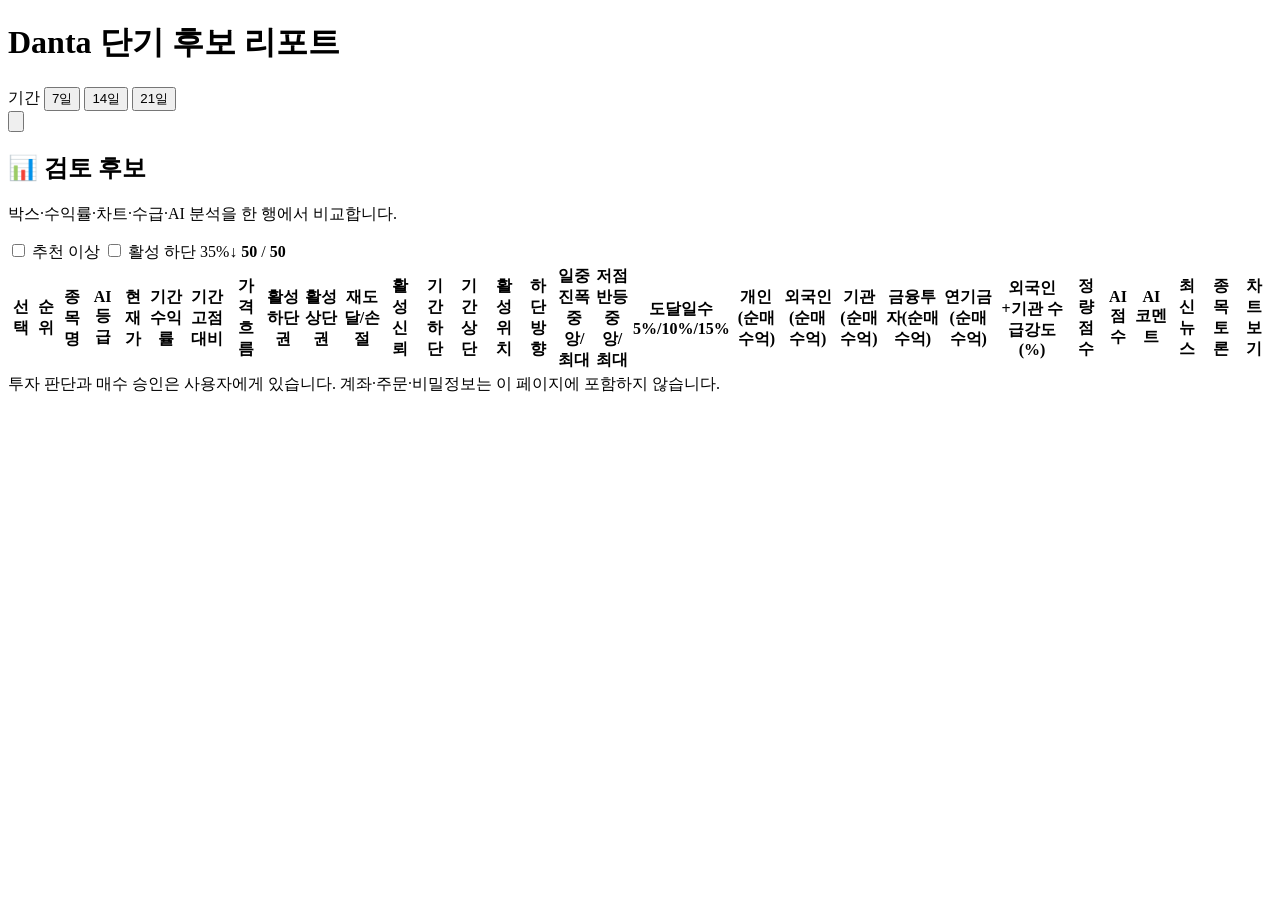
==== src/danta/dashboard/assets/template.html @ 1cea2798 "Add active box regime analysis" ====
<!doctype html>
<html lang="ko">
<head>
  <meta charset="utf-8">
  <meta name="viewport" content="width=device-width, initial-scale=1">
  <meta name="description" content="KOSPI 단기 변동성 검토 후보 50개 리포트">
  <title>Danta 단기 변동성 후보 리포트</title>
  <style>/*__DANTA_CSS__*/</style>
</head>
<body>
  <header>
    <div class="toolbar">
      <h1>Danta 단기 후보 리포트</h1>
      <div class="window-picker" role="group" aria-label="분석 기간">
        <span>기간</span>
        <button type="button" data-window="7">7일</button>
        <button type="button" class="active" data-window="14">14일</button>
        <button type="button" data-window="21">21일</button>
      </div>
      <div class="meta">
        <span id="demoBadge" class="demo" hidden>DEMO DATA</span>
        <span id="strategyBadge" class="strategy-badge"></span>
        <b id="marketRegime"></b>
        <time id="dataAsOf"></time>
        <button id="toggleSelection" type="button" class="icon-button show-selection" aria-label="선택창 표시" title="선택창 표시" aria-expanded="false" aria-controls="selectionTray">
          <svg aria-hidden="true" viewBox="0 0 24 24"><path d="M6 3h12a2 2 0 0 1 2 2v16l-8-3-8 3V5a2 2 0 0 1 2-2Zm2 4v2h8V7H8Zm0 4v2h8v-2H8Z"/></svg>
        </button>
      </div>
    </div>
    <aside id="selectionTray" class="selection-tray" aria-live="polite" hidden>
      <div class="selection-summary">
        <b>선택 <span id="selectionCount">0</span>/3</b>
        <span id="allocationSummary" class="allocation-summary">배정 합계 0.0% · 현금 100.0%</span>
        <span id="selectionMessage" class="sr-only" role="status">선택 종목과 주문 비율을 입력하세요.</span>
      </div>
      <div id="selectionItems" class="selection-items"></div>
      <div class="selection-actions">
        <button id="clearSelection" type="button" class="icon-button" aria-label="전체 해제" title="전체 해제">
          <svg aria-hidden="true" viewBox="0 0 24 24"><path d="M9 3h6l1 2h4v2H4V5h4l1-2Zm-3 6h12l-1 12H7L6 9Zm3 2v7h2v-7H9Zm4 0v7h2v-7h-2Z"/></svg>
        </button>
        <button id="copySelection" type="button" class="icon-button primary" aria-label="자동매수 승인문 복사" title="자동매수 승인문 복사" disabled>
          <svg aria-hidden="true" viewBox="0 0 24 24"><path d="m3 20 18-8L3 4v6l12 2-12 2v6Z"/></svg>
        </button>
      </div>
    </aside>
    <div id="copyToast" class="copy-toast" role="status" aria-live="polite" hidden></div>
  </header>

  <main>
      <section id="rankingPanel" class="report-panel">
        <div class="section-bar">
          <div>
            <h2 id="candidateCountTitle">📊 검토 후보</h2>
            <p id="analysisDescription">박스·수익률·차트·수급·AI 분석을 한 행에서 비교합니다.</p>
          </div>
          <div class="filters">
            <label><input id="recommendedOnly" type="checkbox"> <span id="recommendFilterLabel">추천 이상</span></label>
            <label><input id="lowerOnly" type="checkbox"> 활성 하단 35%↓</label>
            <span><b id="visibleCount">50</b> / <b id="totalCount">50</b></span>
          </div>
        </div>
        <div class="table-wrap">
          <table class="report-table comprehensive">
            <thead>
              <tr>
                <th class="sticky-select">선택</th><th class="sticky-rank">순위</th><th class="sticky-name">종목명</th>
                <th id="reviewGradeHeader">AI 등급</th><th>현재가</th><th title="분봉 준비 시 첫 60분봉 종가, 준비 중에는 첫 거래일 종가 대비 현재가 변화율">기간수익률</th><th title="선택 기간 최고가 대비 현재가의 등락률">기간고점 대비</th><th>가격 흐름</th>
                <th title="최근 가격 레짐에서 반복된 활성 하단 가격 구역">활성 하단권</th><th title="최근 가격 레짐에서 반복된 활성 상단 가격 구역">활성 상단권</th><th title="활성 하단 접촉 뒤 상단 재도달과 -7% 손절 선행의 후향 관측값">재도달/손절</th><th title="활성 구간 길이·해결 표본·박스 포함률을 결합한 설명 통계 신뢰도">활성 신뢰</th>
                <th title="선택 기간 전체 60분봉 저가의 10분위">기간 하단</th><th title="선택 기간 전체 60분봉 고가의 90분위">기간 상단</th><th>활성 위치</th><th title="첫 거래일 저가 대비 마지막 거래일 저가의 방향">하단 방향</th>
                <th title="날짜별 고가/저가 변동폭의 중앙값과 최대값">일중 진폭<br>중앙/최대</th><th title="당일 저점 이후 고가까지 실제 반등폭의 중앙값과 최대값">저점 반등<br>중앙/최대</th><th title="당일 저점 이후 각각 5%, 10%, 15% 이상 반등한 거래일 수">도달일수<br>5%/10%/15%</th>
                <th>개인(순매수억)</th><th>외국인(순매수억)</th><th>기관(순매수억)</th><th>금융투자(순매수억)</th><th>연기금(순매수억)</th><th>외국인+기관 수급강도(%)</th>
                <th>정량점수</th><th id="reviewScoreHeader">AI점수</th><th id="reviewCommentHeader">AI 코멘트</th>
                <th>최신 뉴스</th><th>종목토론</th><th>차트보기</th>
              </tr>
            </thead>
            <tbody id="rankingBody"></tbody>
          </table>
        </div>
      </section>
  </main>

  <div id="chartModal" class="chart-modal" role="dialog" aria-modal="true" aria-labelledby="chartModalTitle" hidden>
    <div class="chart-modal-backdrop" data-close-chart></div>
    <section class="chart-modal-card">
      <header class="chart-modal-header">
        <div>
          <h2 id="chartModalTitle"></h2>
          <p id="chartModalSummary"></p>
        </div>
        <button type="button" class="chart-modal-close" data-close-chart aria-label="가격 흐름 팝업 닫기">×</button>
      </header>
      <div id="chartModalPlot" class="chart-modal-plot"></div>
      <div class="chart-modal-table-wrap">
        <table class="chart-modal-table">
          <thead id="chartModalHead"></thead>
          <tbody id="chartModalBody"></tbody>
        </table>
      </div>
    </section>
  </div>

  <footer>
    <span>투자 판단과 매수 승인은 사용자에게 있습니다. 계좌·주문·비밀정보는 이 페이지에 포함하지 않습니다.</span>
    <span id="versions"></span>
  </footer>

  <script id="reportData" type="application/json">__DANTA_REPORT_JSON__</script>
  <script>/*__DANTA_JS__*/</script>
</body>
</html>
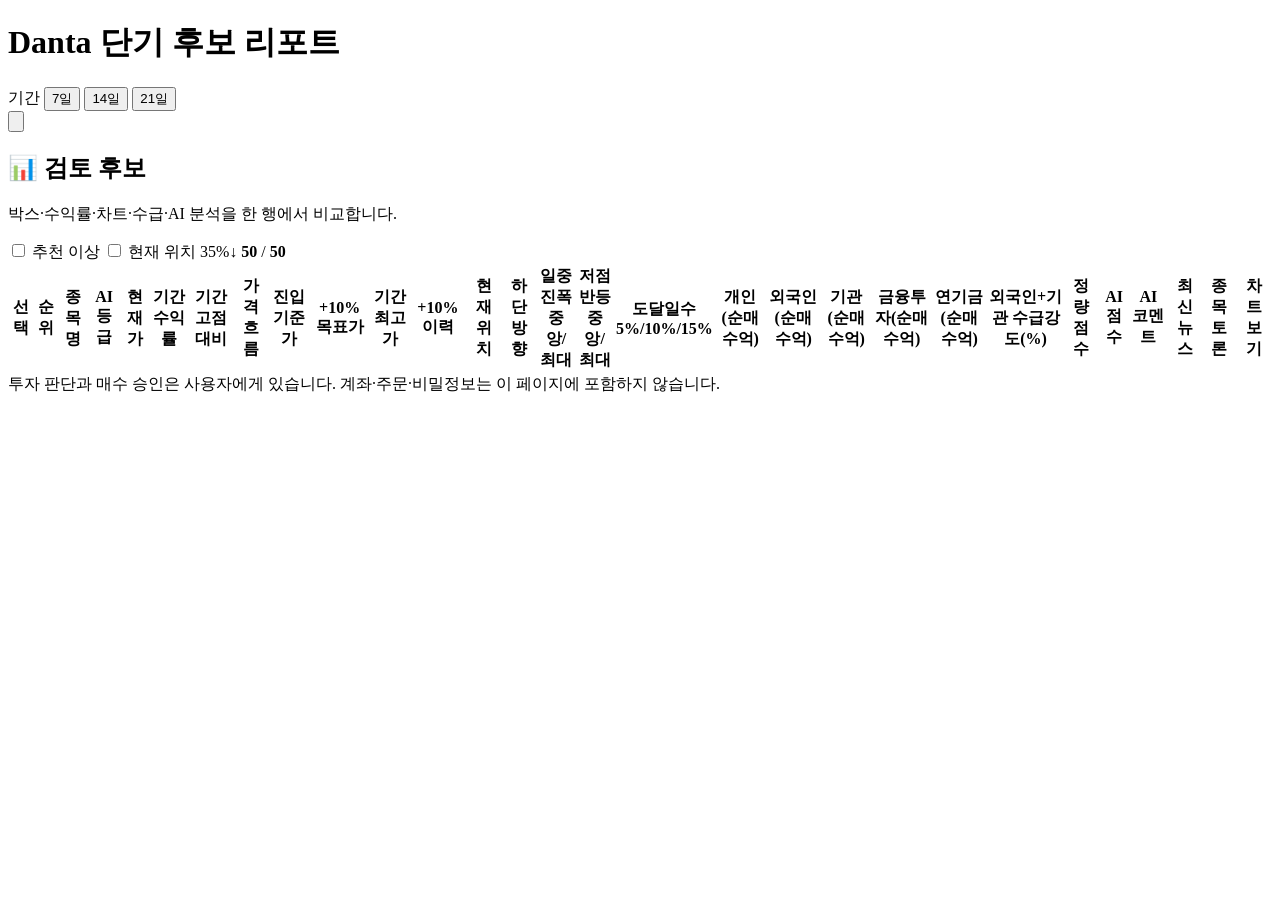
==== commit 163323d4: "Enforce actual ten percent candidate evidence" ====
--- a/src/danta/dashboard/assets/template.html
+++ b/src/danta/dashboard/assets/template.html
@@ -55,7 +55,7 @@
           </div>
           <div class="filters">
             <label><input id="recommendedOnly" type="checkbox"> <span id="recommendFilterLabel">추천 이상</span></label>
-            <label><input id="lowerOnly" type="checkbox"> 활성 하단 35%↓</label>
+            <label><input id="lowerOnly" type="checkbox"> 현재 위치 35%↓</label>
             <span><b id="visibleCount">50</b> / <b id="totalCount">50</b></span>
           </div>
         </div>
@@ -64,9 +64,9 @@
             <thead>
               <tr>
                 <th class="sticky-select">선택</th><th class="sticky-rank">순위</th><th class="sticky-name">종목명</th>
-                <th id="reviewGradeHeader">AI 등급</th><th>현재가</th><th title="분봉 준비 시 첫 60분봉 종가, 준비 중에는 첫 거래일 종가 대비 현재가 변화율">기간수익률</th><th title="선택 기간 최고가 대비 현재가의 등락률">기간고점 대비</th><th>가격 흐름</th>
-                <th title="최근 가격 레짐에서 반복된 활성 하단 가격 구역">활성 하단권</th><th title="최근 가격 레짐에서 반복된 활성 상단 가격 구역">활성 상단권</th><th title="활성 하단 접촉 뒤 상단 재도달과 -7% 손절 선행의 후향 관측값">재도달/손절</th><th title="활성 구간 길이·해결 표본·박스 포함률을 결합한 설명 통계 신뢰도">활성 신뢰</th>
-                <th title="선택 기간 전체 60분봉 저가의 10분위">기간 하단</th><th title="선택 기간 전체 60분봉 고가의 90분위">기간 상단</th><th>활성 위치</th><th title="첫 거래일 저가 대비 마지막 거래일 저가의 방향">하단 방향</th>
+                <th id="reviewGradeHeader">AI 등급</th><th>현재가</th><th title="분봉 준비 시 첫 60분봉 종가, 준비 중에는 첫 거래일 종가 대비 현재가 변화율">기간수익률</th><th title="선택 기간 실제 최고가 대비 현재가의 등락률">기간고점 대비</th><th>가격 흐름</th>
+                <th title="선택 기간 박스 하단으로, 관찰 진입 기준 가격">진입 기준가</th><th title="진입 기준가에서 10% 상승한 목표 가격">+10% 목표가</th><th title="선택 기간 원본 분봉에서 실제로 기록한 최고 가격">기간 최고가</th><th title="박스 하단 접촉 뒤 3거래일 안에 +10% 목표가에 도달한 횟수">+10% 이력</th>
+                <th>현재 위치</th><th title="첫 거래일 저가 대비 마지막 거래일 저가의 방향">하단 방향</th>
                 <th title="날짜별 고가/저가 변동폭의 중앙값과 최대값">일중 진폭<br>중앙/최대</th><th title="당일 저점 이후 고가까지 실제 반등폭의 중앙값과 최대값">저점 반등<br>중앙/최대</th><th title="당일 저점 이후 각각 5%, 10%, 15% 이상 반등한 거래일 수">도달일수<br>5%/10%/15%</th>
                 <th>개인(순매수억)</th><th>외국인(순매수억)</th><th>기관(순매수억)</th><th>금융투자(순매수억)</th><th>연기금(순매수억)</th><th>외국인+기관 수급강도(%)</th>
                 <th>정량점수</th><th id="reviewScoreHeader">AI점수</th><th id="reviewCommentHeader">AI 코멘트</th>
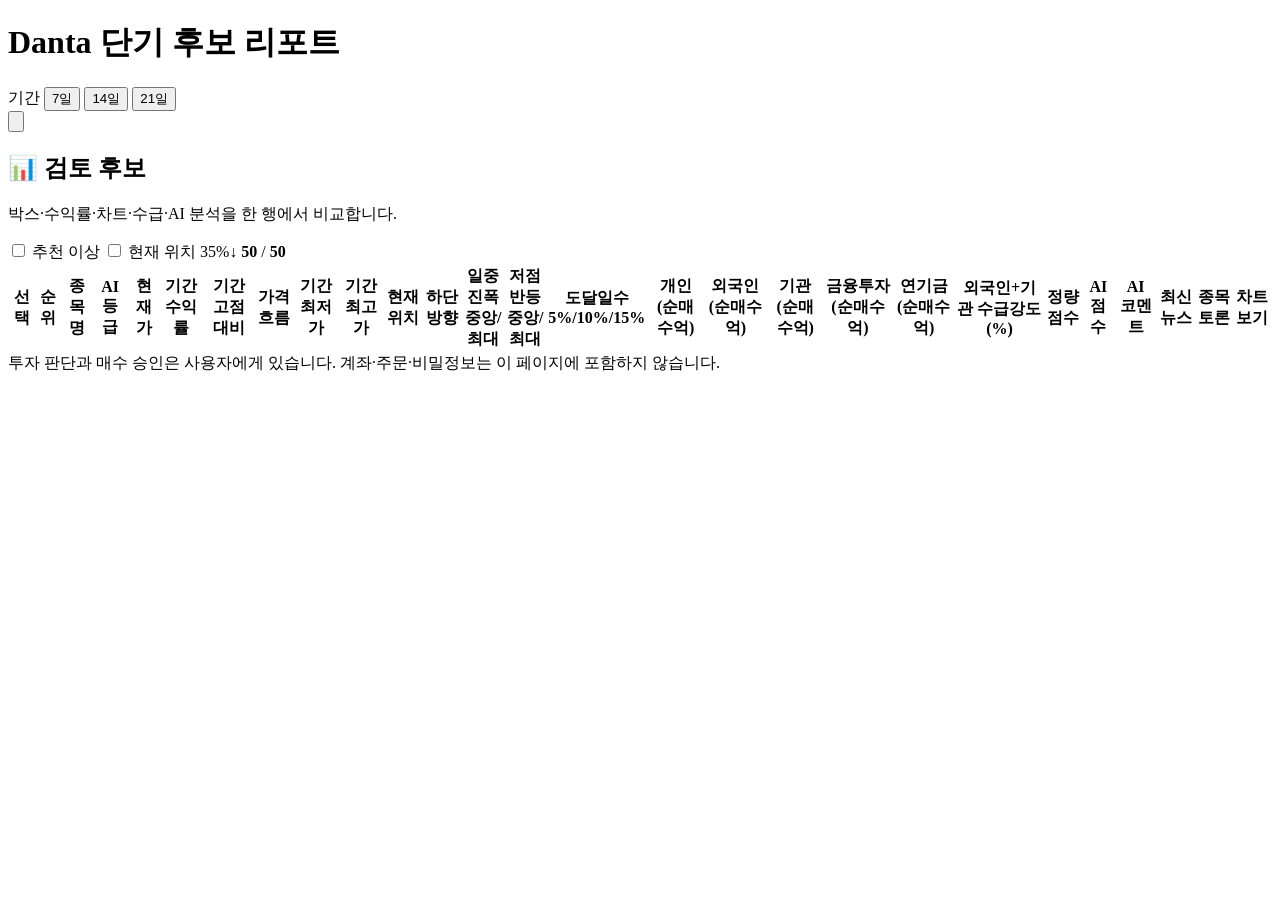
==== commit 3c9f9eda: "fix: restore approved dashboard price columns" ====
--- a/src/danta/dashboard/assets/template.html
+++ b/src/danta/dashboard/assets/template.html
@@ -65,7 +65,7 @@
               <tr>
                 <th class="sticky-select">선택</th><th class="sticky-rank">순위</th><th class="sticky-name">종목명</th>
                 <th id="reviewGradeHeader">AI 등급</th><th>현재가</th><th title="분봉 준비 시 첫 60분봉 종가, 준비 중에는 첫 거래일 종가 대비 현재가 변화율">기간수익률</th><th title="선택 기간 실제 최고가 대비 현재가의 등락률">기간고점 대비</th><th>가격 흐름</th>
-                <th title="선택 기간 박스 하단으로, 관찰 진입 기준 가격">진입 기준가</th><th title="진입 기준가에서 10% 상승한 목표 가격">+10% 목표가</th><th title="선택 기간 원본 분봉에서 실제로 기록한 최고 가격">기간 최고가</th><th title="박스 하단 접촉 뒤 3거래일 안에 +10% 목표가에 도달한 횟수">+10% 이력</th>
+                <th title="선택 기간의 박스 하단 가격">기간 최저가</th><th title="선택 기간의 박스 상단 가격">기간 최고가</th>
                 <th>현재 위치</th><th title="첫 거래일 저가 대비 마지막 거래일 저가의 방향">하단 방향</th>
                 <th title="날짜별 고가/저가 변동폭의 중앙값과 최대값">일중 진폭<br>중앙/최대</th><th title="당일 저점 이후 고가까지 실제 반등폭의 중앙값과 최대값">저점 반등<br>중앙/최대</th><th title="당일 저점 이후 각각 5%, 10%, 15% 이상 반등한 거래일 수">도달일수<br>5%/10%/15%</th>
                 <th>개인(순매수억)</th><th>외국인(순매수억)</th><th>기관(순매수억)</th><th>금융투자(순매수억)</th><th>연기금(순매수억)</th><th>외국인+기관 수급강도(%)</th>
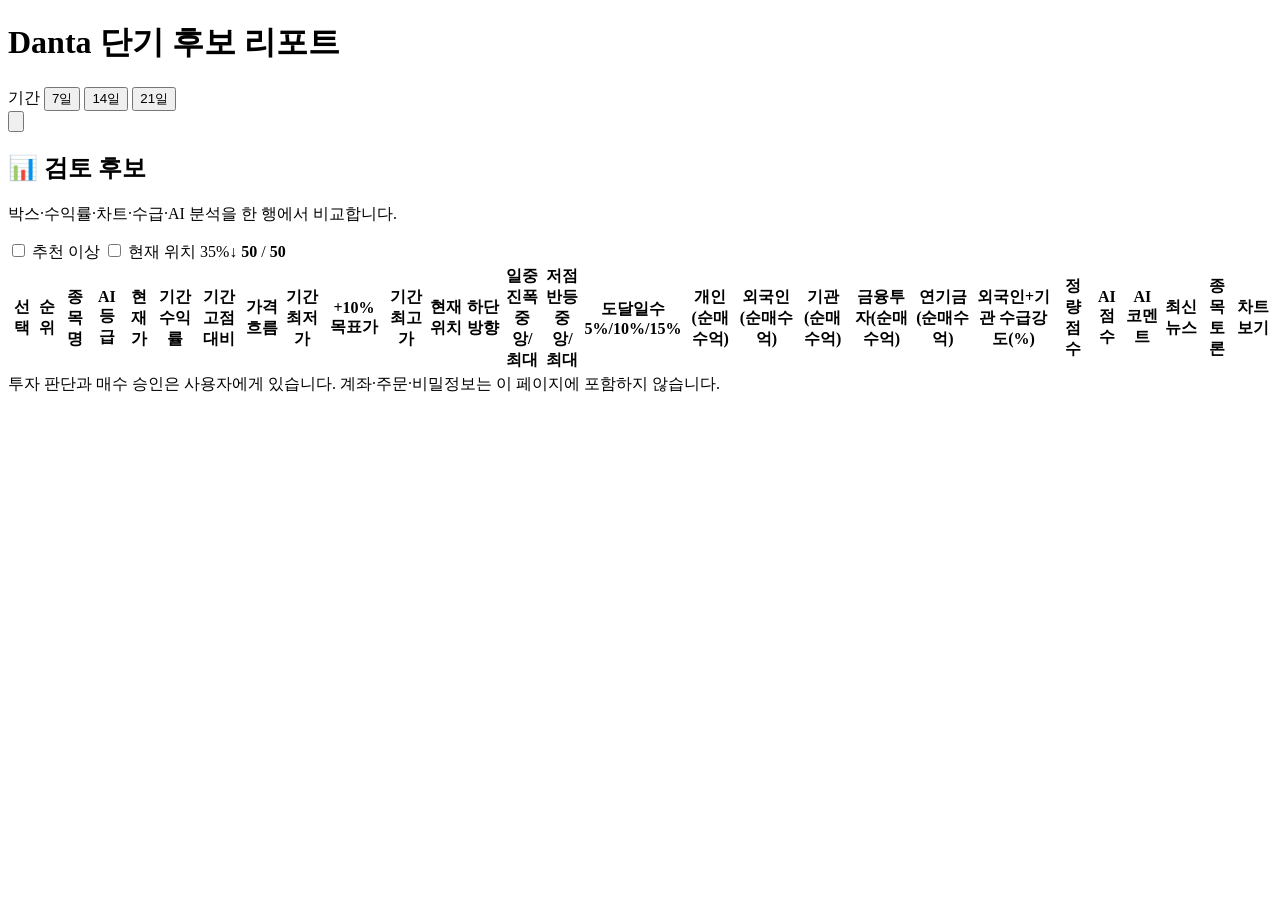
==== commit 87848758: "feat: keep ten percent target price column" ====
--- a/src/danta/dashboard/assets/template.html
+++ b/src/danta/dashboard/assets/template.html
@@ -65,7 +65,7 @@
               <tr>
                 <th class="sticky-select">선택</th><th class="sticky-rank">순위</th><th class="sticky-name">종목명</th>
                 <th id="reviewGradeHeader">AI 등급</th><th>현재가</th><th title="분봉 준비 시 첫 60분봉 종가, 준비 중에는 첫 거래일 종가 대비 현재가 변화율">기간수익률</th><th title="선택 기간 실제 최고가 대비 현재가의 등락률">기간고점 대비</th><th>가격 흐름</th>
-                <th title="선택 기간의 박스 하단 가격">기간 최저가</th><th title="선택 기간의 박스 상단 가격">기간 최고가</th>
+                <th title="선택 기간의 박스 하단 가격">기간 최저가</th><th title="기간 최저가에서 10% 상승한 목표 가격">+10% 목표가</th><th title="선택 기간의 박스 상단 가격">기간 최고가</th>
                 <th>현재 위치</th><th title="첫 거래일 저가 대비 마지막 거래일 저가의 방향">하단 방향</th>
                 <th title="날짜별 고가/저가 변동폭의 중앙값과 최대값">일중 진폭<br>중앙/최대</th><th title="당일 저점 이후 고가까지 실제 반등폭의 중앙값과 최대값">저점 반등<br>중앙/최대</th><th title="당일 저점 이후 각각 5%, 10%, 15% 이상 반등한 거래일 수">도달일수<br>5%/10%/15%</th>
                 <th>개인(순매수억)</th><th>외국인(순매수억)</th><th>기관(순매수억)</th><th>금융투자(순매수억)</th><th>연기금(순매수억)</th><th>외국인+기관 수급강도(%)</th>
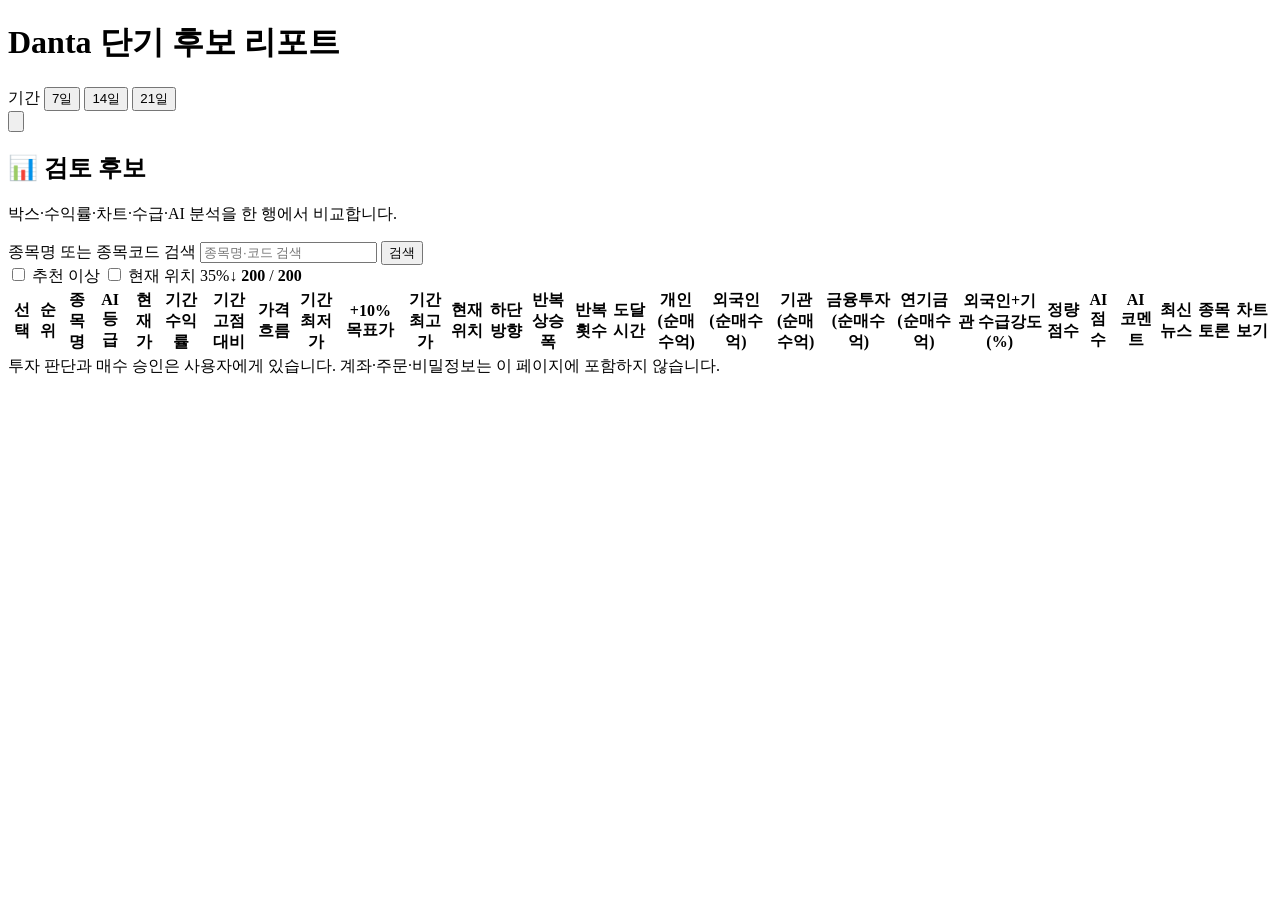
==== commit b3c2d554: "feat: rank 200 stocks by repeated intraday rises" ====
--- a/src/danta/dashboard/assets/template.html
+++ b/src/danta/dashboard/assets/template.html
@@ -3,7 +3,7 @@
 <head>
   <meta charset="utf-8">
   <meta name="viewport" content="width=device-width, initial-scale=1">
-  <meta name="description" content="KOSPI 단기 변동성 검토 후보 50개 리포트">
+  <meta name="description" content="KOSPI 단기 변동성 정량 순위 200개 리포트">
   <title>Danta 단기 변동성 후보 리포트</title>
   <style>/*__DANTA_CSS__*/</style>
 </head>
@@ -54,9 +54,14 @@
             <p id="analysisDescription">박스·수익률·차트·수급·AI 분석을 한 행에서 비교합니다.</p>
           </div>
           <div class="filters">
+            <form id="candidateSearch" class="candidate-search" role="search">
+              <label class="sr-only" for="candidateSearchInput">종목명 또는 종목코드 검색</label>
+              <input id="candidateSearchInput" type="search" placeholder="종목명·코드 검색" autocomplete="off">
+              <button type="submit">검색</button>
+            </form>
             <label><input id="recommendedOnly" type="checkbox"> <span id="recommendFilterLabel">추천 이상</span></label>
             <label><input id="lowerOnly" type="checkbox"> 현재 위치 35%↓</label>
-            <span><b id="visibleCount">50</b> / <b id="totalCount">50</b></span>
+            <span><b id="visibleCount">200</b> / <b id="totalCount">200</b></span>
           </div>
         </div>
         <div class="table-wrap">
@@ -67,7 +72,7 @@
                 <th id="reviewGradeHeader">AI 등급</th><th>현재가</th><th title="분봉 준비 시 첫 60분봉 종가, 준비 중에는 첫 거래일 종가 대비 현재가 변화율">기간수익률</th><th title="선택 기간 실제 최고가 대비 현재가의 등락률">기간고점 대비</th><th>가격 흐름</th>
                 <th title="선택 기간의 박스 하단 가격">기간 최저가</th><th title="기간 최저가에서 10% 상승한 목표 가격">+10% 목표가</th><th title="선택 기간의 박스 상단 가격">기간 최고가</th>
                 <th>현재 위치</th><th title="첫 거래일 저가 대비 마지막 거래일 저가의 방향">하단 방향</th>
-                <th title="날짜별 고가/저가 변동폭의 중앙값과 최대값">일중 진폭<br>중앙/최대</th><th title="당일 저점 이후 고가까지 실제 반등폭의 중앙값과 최대값">저점 반등<br>중앙/최대</th><th title="당일 저점 이후 각각 5%, 10%, 15% 이상 반등한 거래일 수">도달일수<br>5%/10%/15%</th>
+                <th title="1분봉 비중복 상승 구간의 평균 저점 대비 고점 상승률">반복 상승폭</th><th title="저점에서 6% 이상 상승한 비중복 구간 수">반복 횟수</th><th title="각 저점에서 최초 6% 상승까지 걸린 평균 거래시간">도달시간</th>
                 <th>개인(순매수억)</th><th>외국인(순매수억)</th><th>기관(순매수억)</th><th>금융투자(순매수억)</th><th>연기금(순매수억)</th><th>외국인+기관 수급강도(%)</th>
                 <th>정량점수</th><th id="reviewScoreHeader">AI점수</th><th id="reviewCommentHeader">AI 코멘트</th>
                 <th>최신 뉴스</th><th>종목토론</th><th>차트보기</th>
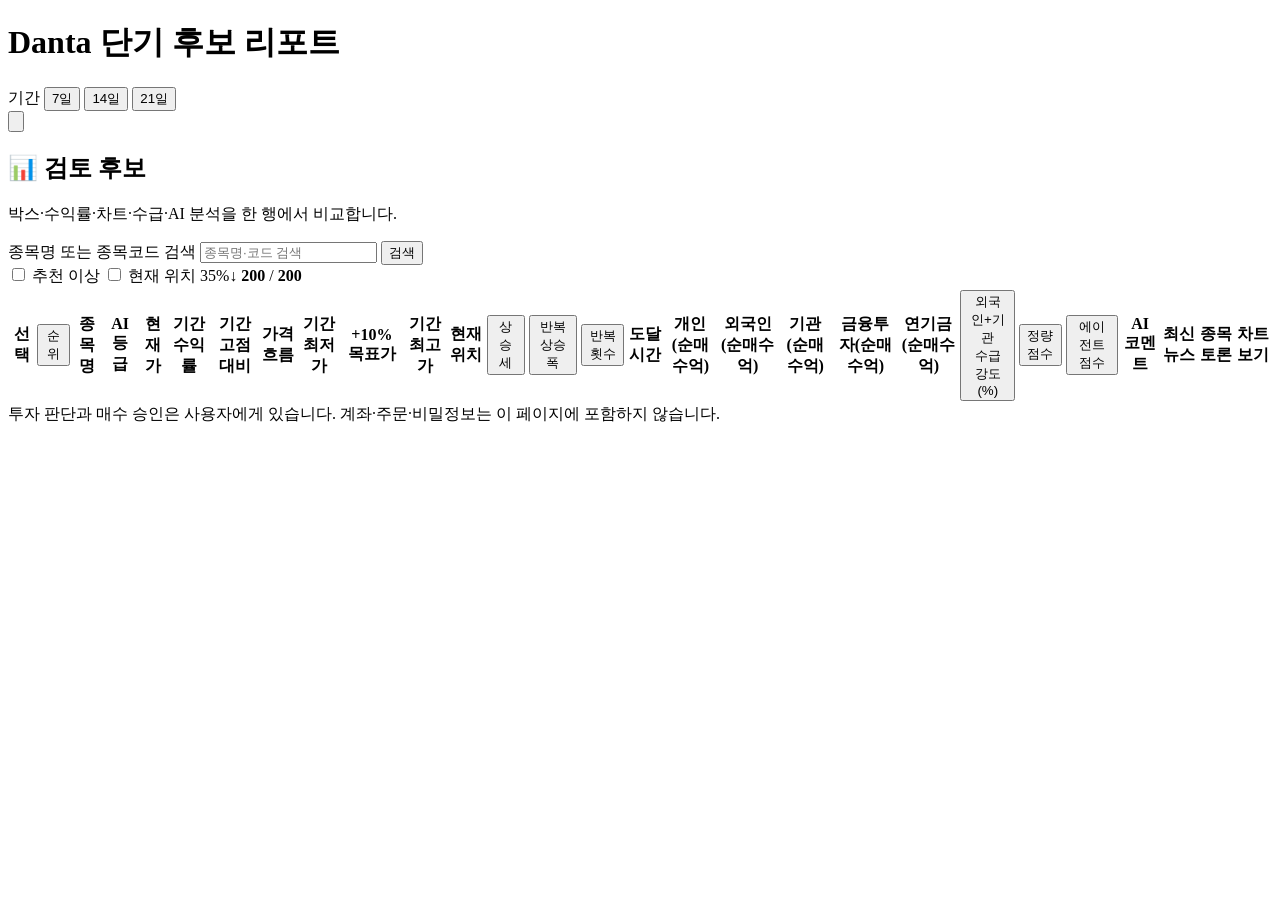
==== commit b989e10f: "feat: add persistent dashboard sorting" ====
--- a/src/danta/dashboard/assets/template.html
+++ b/src/danta/dashboard/assets/template.html
@@ -68,13 +68,13 @@
           <table class="report-table comprehensive">
             <thead>
               <tr>
-                <th class="sticky-select">선택</th><th class="sticky-rank">순위</th><th class="sticky-name">종목명</th>
+                <th class="sticky-select">선택</th><th class="sticky-rank rank-reset"><button type="button" data-rank-reset title="공식 순위 1위부터 복원">순위</button></th><th class="sticky-name">종목명</th>
                 <th id="reviewGradeHeader">AI 등급</th><th>현재가</th><th title="분봉 준비 시 첫 60분봉 종가, 준비 중에는 첫 거래일 종가 대비 현재가 변화율">기간수익률</th><th title="선택 기간 실제 최고가 대비 현재가의 등락률">기간고점 대비</th><th>가격 흐름</th>
                 <th title="선택 기간의 박스 하단 가격">기간 최저가</th><th title="기간 최저가에서 10% 상승한 목표 가격">+10% 목표가</th><th title="선택 기간의 박스 상단 가격">기간 최고가</th>
-                <th>현재 위치</th><th title="첫 거래일 저가 대비 마지막 거래일 저가의 방향">하단 방향</th>
-                <th title="1분봉 비중복 상승 구간의 평균 저점 대비 고점 상승률">반복 상승폭</th><th title="저점에서 6% 이상 상승한 비중복 구간 수">반복 횟수</th><th title="각 저점에서 최초 6% 상승까지 걸린 평균 거래시간">도달시간</th>
-                <th>개인(순매수억)</th><th>외국인(순매수억)</th><th>기관(순매수억)</th><th>금융투자(순매수억)</th><th>연기금(순매수억)</th><th>외국인+기관 수급강도(%)</th>
-                <th>정량점수</th><th id="reviewScoreHeader">AI점수</th><th id="reviewCommentHeader">AI 코멘트</th>
+                <th>현재 위치</th><th class="sortable-column" data-sort-key="lowerTrend" title="첫 거래일 저가 대비 마지막 거래일 저가의 변화율"><button type="button">상승세 <span class="sort-indicator" aria-hidden="true"></span></button></th>
+                <th class="sortable-column" data-sort-key="averageUpSwing" title="1분봉 비중복 상승 구간의 평균 저점 대비 고점 상승률"><button type="button">반복 상승폭 <span class="sort-indicator" aria-hidden="true"></span></button></th><th class="sortable-column" data-sort-key="upSwingCount" title="저점에서 6% 이상 상승한 비중복 구간 수"><button type="button">반복 횟수 <span class="sort-indicator" aria-hidden="true"></span></button></th><th title="각 저점에서 최초 6% 상승까지 걸린 평균 거래시간">도달시간</th>
+                <th>개인(순매수억)</th><th>외국인(순매수억)</th><th>기관(순매수억)</th><th>금융투자(순매수억)</th><th>연기금(순매수억)</th><th class="sortable-column compact-header" data-sort-key="flowStrength"><button type="button">외국인+기관<br>수급강도(%) <span class="sort-indicator" aria-hidden="true"></span></button></th>
+                <th class="sortable-column" data-sort-key="quantScore"><button type="button">정량점수 <span class="sort-indicator" aria-hidden="true"></span></button></th><th id="reviewScoreHeader" class="sortable-column" data-sort-key="agentScore"><button type="button"><span class="sort-label">에이전트 점수</span> <span class="sort-indicator" aria-hidden="true"></span></button></th><th id="reviewCommentHeader">AI 코멘트</th>
                 <th>최신 뉴스</th><th>종목토론</th><th>차트보기</th>
               </tr>
             </thead>
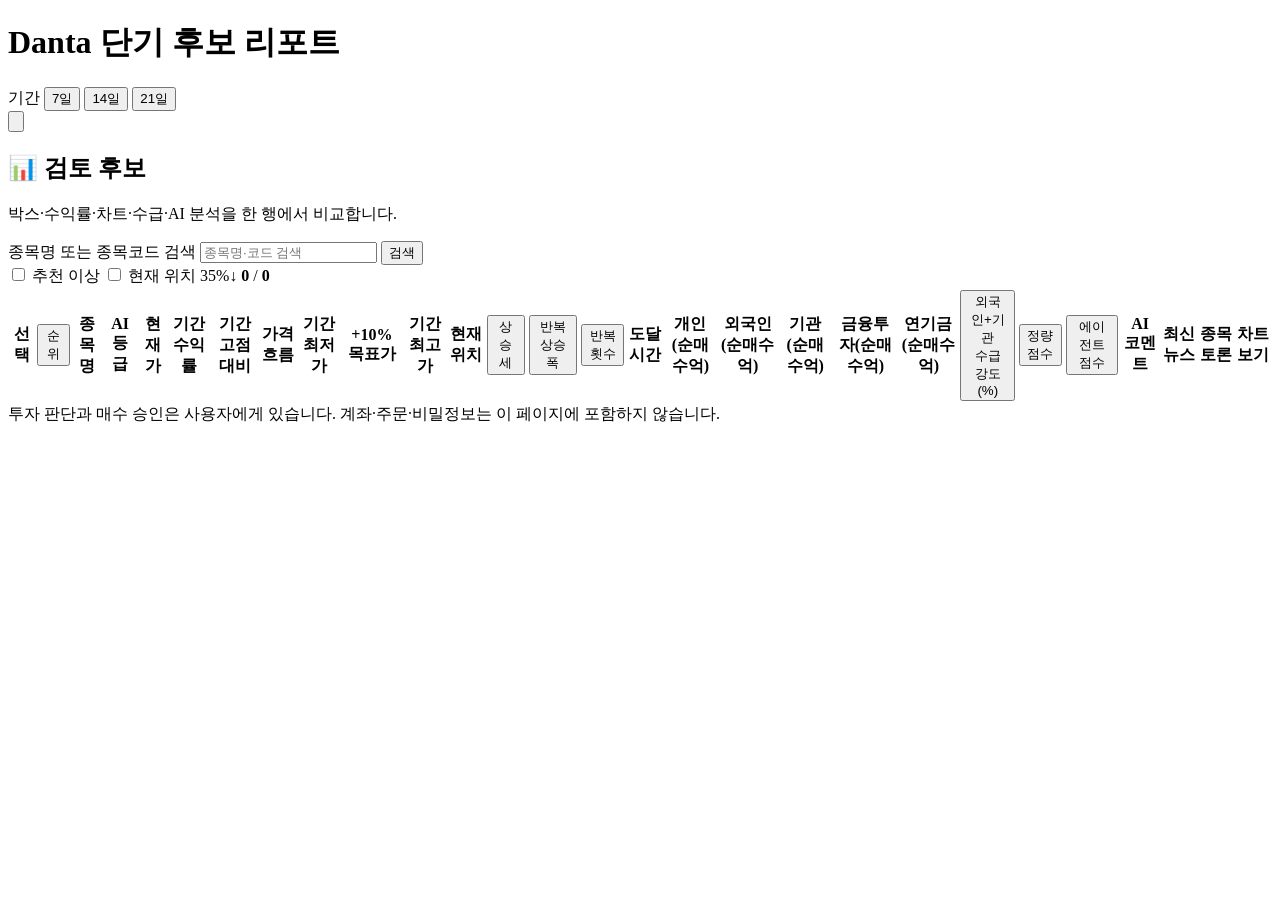
==== commit d7a7f191: "Add independent fundamentals and daily close refresh" ====
--- a/src/danta/dashboard/assets/template.html
+++ b/src/danta/dashboard/assets/template.html
@@ -3,7 +3,7 @@
 <head>
   <meta charset="utf-8">
   <meta name="viewport" content="width=device-width, initial-scale=1">
-  <meta name="description" content="KOSPI 단기 변동성 정량 순위 200개 리포트">
+  <meta name="description" content="KOSPI 단기 변동성 공식 후보 리포트">
   <title>Danta 단기 변동성 후보 리포트</title>
   <style>/*__DANTA_CSS__*/</style>
 </head>
@@ -61,7 +61,7 @@
             </form>
             <label><input id="recommendedOnly" type="checkbox"> <span id="recommendFilterLabel">추천 이상</span></label>
             <label><input id="lowerOnly" type="checkbox"> 현재 위치 35%↓</label>
-            <span><b id="visibleCount">200</b> / <b id="totalCount">200</b></span>
+            <span><b id="visibleCount">0</b> / <b id="totalCount">0</b></span>
           </div>
         </div>
         <div class="table-wrap">
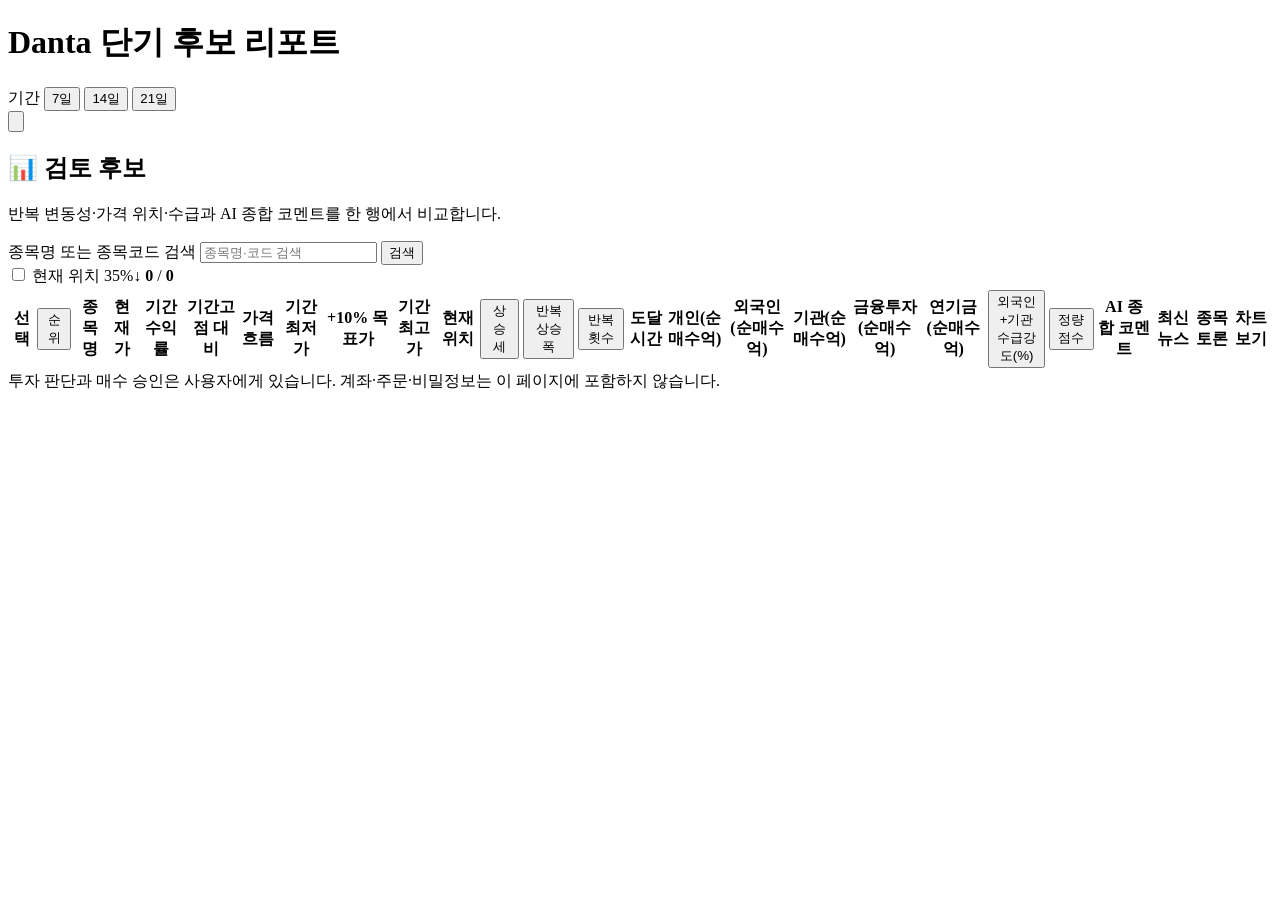
==== commit f157a3d8: "Remove AI grades from candidate selection" ====
--- a/src/danta/dashboard/assets/template.html
+++ b/src/danta/dashboard/assets/template.html
@@ -51,7 +51,7 @@
         <div class="section-bar">
           <div>
             <h2 id="candidateCountTitle">📊 검토 후보</h2>
-            <p id="analysisDescription">박스·수익률·차트·수급·AI 분석을 한 행에서 비교합니다.</p>
+            <p id="analysisDescription">반복 변동성·가격 위치·수급과 AI 종합 코멘트를 한 행에서 비교합니다.</p>
           </div>
           <div class="filters">
             <form id="candidateSearch" class="candidate-search" role="search">
@@ -59,7 +59,6 @@
               <input id="candidateSearchInput" type="search" placeholder="종목명·코드 검색" autocomplete="off">
               <button type="submit">검색</button>
             </form>
-            <label><input id="recommendedOnly" type="checkbox"> <span id="recommendFilterLabel">추천 이상</span></label>
             <label><input id="lowerOnly" type="checkbox"> 현재 위치 35%↓</label>
             <span><b id="visibleCount">0</b> / <b id="totalCount">0</b></span>
           </div>
@@ -69,12 +68,12 @@
             <thead>
               <tr>
                 <th class="sticky-select">선택</th><th class="sticky-rank rank-reset"><button type="button" data-rank-reset title="공식 순위 1위부터 복원">순위</button></th><th class="sticky-name">종목명</th>
-                <th id="reviewGradeHeader">AI 등급</th><th>현재가</th><th title="분봉 준비 시 첫 60분봉 종가, 준비 중에는 첫 거래일 종가 대비 현재가 변화율">기간수익률</th><th title="선택 기간 실제 최고가 대비 현재가의 등락률">기간고점 대비</th><th>가격 흐름</th>
+                <th>현재가</th><th title="분봉 준비 시 첫 60분봉 종가, 준비 중에는 첫 거래일 종가 대비 현재가 변화율">기간수익률</th><th title="선택 기간 실제 최고가 대비 현재가의 등락률">기간고점 대비</th><th>가격 흐름</th>
                 <th title="선택 기간의 박스 하단 가격">기간 최저가</th><th title="기간 최저가에서 10% 상승한 목표 가격">+10% 목표가</th><th title="선택 기간의 박스 상단 가격">기간 최고가</th>
                 <th>현재 위치</th><th class="sortable-column" data-sort-key="lowerTrend" title="첫 거래일 저가 대비 마지막 거래일 저가의 변화율"><button type="button">상승세 <span class="sort-indicator" aria-hidden="true"></span></button></th>
                 <th class="sortable-column" data-sort-key="averageUpSwing" title="1분봉 비중복 상승 구간의 평균 저점 대비 고점 상승률"><button type="button">반복 상승폭 <span class="sort-indicator" aria-hidden="true"></span></button></th><th class="sortable-column" data-sort-key="upSwingCount" title="저점에서 6% 이상 상승한 비중복 구간 수"><button type="button">반복 횟수 <span class="sort-indicator" aria-hidden="true"></span></button></th><th title="각 저점에서 최초 6% 상승까지 걸린 평균 거래시간">도달시간</th>
                 <th>개인(순매수억)</th><th>외국인(순매수억)</th><th>기관(순매수억)</th><th>금융투자(순매수억)</th><th>연기금(순매수억)</th><th class="sortable-column compact-header" data-sort-key="flowStrength"><button type="button">외국인+기관<br>수급강도(%) <span class="sort-indicator" aria-hidden="true"></span></button></th>
-                <th class="sortable-column" data-sort-key="quantScore"><button type="button">정량점수 <span class="sort-indicator" aria-hidden="true"></span></button></th><th id="reviewScoreHeader" class="sortable-column" data-sort-key="agentScore"><button type="button"><span class="sort-label">에이전트 점수</span> <span class="sort-indicator" aria-hidden="true"></span></button></th><th id="reviewCommentHeader">AI 코멘트</th>
+                <th class="sortable-column" data-sort-key="quantScore"><button type="button">정량점수 <span class="sort-indicator" aria-hidden="true"></span></button></th><th id="reviewCommentHeader">AI 종합 코멘트</th>
                 <th>최신 뉴스</th><th>종목토론</th><th>차트보기</th>
               </tr>
             </thead>
